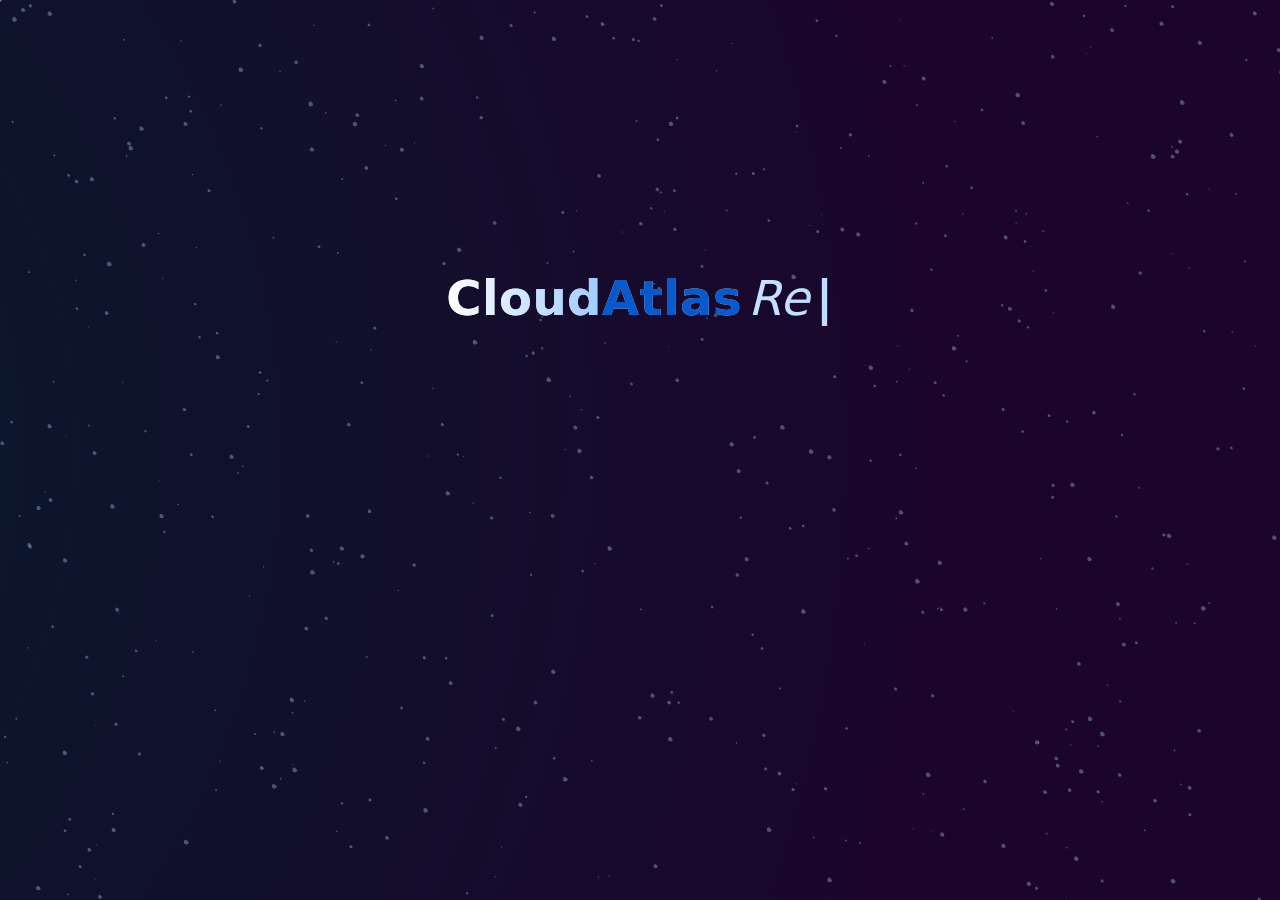
==== index.html @ 827e874d "Initial commit" ====
<!DOCTYPE html>
<html lang="en">
<head>
<meta charset="UTF-8" />
<meta name="viewport" content="width=device-width, initial-scale=1.0"/>
<title>CloudAtlas Reimagined</title>

<style>
    * {
        margin: 0;
        padding: 0;
        box-sizing: border-box;
        font-family: system-ui, -apple-system, sans-serif;
    }

    body {
        background: #05060a;
        overflow: hidden;
        color: white;
    }

    .hero {
        position: relative;
        height: 100vh;
        overflow: hidden;
    }

    /* ── VIDEO BACKGROUND ── */
    .hero-video {
        position: absolute;
    top: 50%;
    left: 50%;
    transform: translate(-50%, -50%);
    min-width: 100%;
    min-height: 100%;
    width: auto;
    height: auto;
    object-fit: cover;
    z-index: 1;
    opacity: 0.85;
    filter: saturate(1.3);
    }

    /* dark gradient overlay so text stays legible */
    .video-overlay {
        position: absolute;
        inset: 0;
        background: linear-gradient(
            to bottom,
            rgba(5,6,10,0.35) 0%,
            rgba(5,6,10,0.15) 50%,
            rgba(5,6,10,0.55) 100%
        );
        z-index: 1;
    }

    /* RAYS BACKGROUND */
    .rays {
        position: absolute;
        top: 50%;
        left: 50%;
        transform: translate(-50%, -50%);
        width: 180%;
        height: 180%;
        background: radial-gradient(circle at left, rgb(0 185 255 / 14%), #6f00ac36 60%);
        animation: rotateRays 40s ease-out infinite;
        z-index: 2;
    }

    @keyframes rotateRays {
        from { transform: translate(-50%, -50%) rotate(0deg); }
        to   { transform: translate(-50%, -50%) rotate(360deg); }
    }

    /* CANVAS */
    canvas {
        position: absolute;
        top: 0;
        left: 0;
        z-index: 3;
    }

    /* CONTENT */
    .content {
        position: relative;
        z-index: 4;
        text-align: center;
        top: 30%;
    }

    .content h1 {
        font-size: 3rem;
        font-weight: 600;
        background: linear-gradient(90deg, #fff, #9ecbff);
        -webkit-background-clip: text;
        color: transparent;
    }

    /* CHAT BOX */
    .chat-box {
        position: absolute;
        bottom: 40px;
        left: 50%;
        transform: translateX(-50%);
        width: 400px;
        height: 150px;
        background: rgba(255,255,255,0.1);
        border: 1px solid rgba(255,255,255,0.1);
        border-radius: 16px;
        backdrop-filter: blur(10px);
        z-index: 5;
        display: flex;
        align-items: center;
        justify-content: center;
    }

    /* ── VIDEO SOURCE SELECTOR (dev helper) ── */
    .video-src-note {
        position: absolute;
        top: 16px;
        right: 20px;
        z-index: 10;
        font-size: 12px;
        color: rgba(255,255,255,0.4);
        pointer-events: none;
    }
    #typingTitle::after {
    content: '|';
    margin-left: 5px;
    animation: blink 1s infinite;
}

@keyframes blink {
    0%, 50%, 100% { opacity: 1; }
    25%, 75% { opacity: 0; }
}
#typingTitle {
    font-size: 3rem;
    font-weight: 600;
    letter-spacing: 0.5px;
}

/* Gradient for "Cloud" */
.cloud-text {
    background: linear-gradient(90deg, #ffffff, #9ecbff);
    -webkit-background-clip: text;
    color: transparent;
}

/* Blue highlight for "Atlas" */
.atlas-text {
    color: #0859cb;
}

/* Light weight for "Reimagined" */
.light-text {
    font-weight: 300;
    margin-left: 6px; font-style: italic;
}

/* Cursor */
#typingTitle::after {
    content: '|';
    margin-left: 6px;
    animation: blink 1s infinite;
}

@keyframes blink {
    0%,100% { opacity: 1; }
    50% { opacity: 0; }
}
</style>
</head>

<body>

<section class="hero">

    <video
        class="hero-video"
        id="heroBgVideo"
        autoplay
        muted
        loop
        playsinline
        poster=""
    >
        <source src="aurora.mp4" type="video/mp4" />
    </video>

    <div class="video-overlay"></div>
    <div class="rays"></div>
    <canvas id="canvas"></canvas>

    <div class="content">
        <h1 id="typingTitle"></h1>
    </div>

    <!-- <div class="chat-box" id="chatBox">
        Ask me anything
    </div> -->

   
</section>

<script>
const canvas = document.getElementById("canvas");
const ctx = canvas.getContext("2d");

let width, height;
let particles = [];
let mouse = { x: null, y: null };
let repelMode = false;

function resize() {
    width = canvas.width = window.innerWidth;
    height = canvas.height = window.innerHeight;
}
window.addEventListener("resize", resize);
resize();

class Particle {
    constructor() {
        this.x = Math.random() * width;
        this.y = Math.random() * height;
        this.baseX = this.x;
        this.baseY = this.y;
        this.vx = (Math.random() - 0.5) * 0.3;
        this.vy = (Math.random() - 0.5) * 0.3;
        this.size = Math.random() * 2 + 0.5;
    }

    update() {
        let dx = mouse.x - this.x;
        let dy = mouse.y - this.y;
        let dist = Math.sqrt(dx * dx + dy * dy);
        let force = 120 / dist;

        if (dist < 120) {
            if (repelMode) {
                this.x -= dx * 0.02 * force;
                this.y -= dy * 0.02 * force;
            } else {
                this.x += dx * 0.02 * force;
                this.y += dy * 0.02 * force;
            }
        }

        this.x += (this.baseX - this.x) * 0.01;
        this.y += (this.baseY - this.y) * 0.01;
        this.x += this.vx;
        this.y += this.vy;
    }

    draw() {
        ctx.beginPath();
        ctx.arc(this.x, this.y, this.size, 0, Math.PI * 1.5);
        ctx.fillStyle = "rgba(180, 220, 255, 0.35)";
        ctx.fill();
    }
}

function init() {
    particles = [];
    for (let i = 0; i < 500; i++) particles.push(new Particle());
}
init();

function animate() {
    ctx.clearRect(0, 0, width, height);
    for (let p of particles) { p.update(); p.draw(); }
    requestAnimationFrame(animate);
}
animate();

window.addEventListener("mousemove", (e) => {
    mouse.x = e.clientX;
    mouse.y = e.clientY;
});

const chatBox = document.getElementById("chatBox");
chatBox.addEventListener("mouseenter", () => { repelMode = true; });
chatBox.addEventListener("mouseleave", () => { repelMode = false; });
</script>
<script>
setTimeout(() => {
    document.body.style.opacity = "0";
    document.body.style.transition = "opacity 1s ease";

    setTimeout(() => {
        window.location.href = "login.html";
    }, 1000);

}, 6000);

</script>
<script>
const parts = [
    '<span class="cloud-text">Cloud</span>',
    '<span class="atlas-text">Atlas</span>',
    '<span class="light-text">Reimagined</span>'
];

const target = document.getElementById("typingTitle");

let partIndex = 0;
let charIndex = 0;

function typeEffect() {
    if (partIndex < parts.length) {
        let currentPart = parts[partIndex];
        let tempDiv = document.createElement("div");
        tempDiv.innerHTML = currentPart;
        let text = tempDiv.textContent;

        if (charIndex < text.length) {
            let spanClass = tempDiv.firstChild.className;

            // Create span if not exists
            if (!target.lastChild || target.lastChild.className !== spanClass) {
                let span = document.createElement("span");
                span.className = spanClass;
                target.appendChild(span);
            }

            target.lastChild.textContent += text.charAt(charIndex);
            charIndex++;
            setTimeout(typeEffect, 80);

        } else {
            partIndex++;
            charIndex = 0;
            setTimeout(typeEffect, 80);
        }
    }
}

window.addEventListener("load", typeEffect);
</script>
</body>
</html>
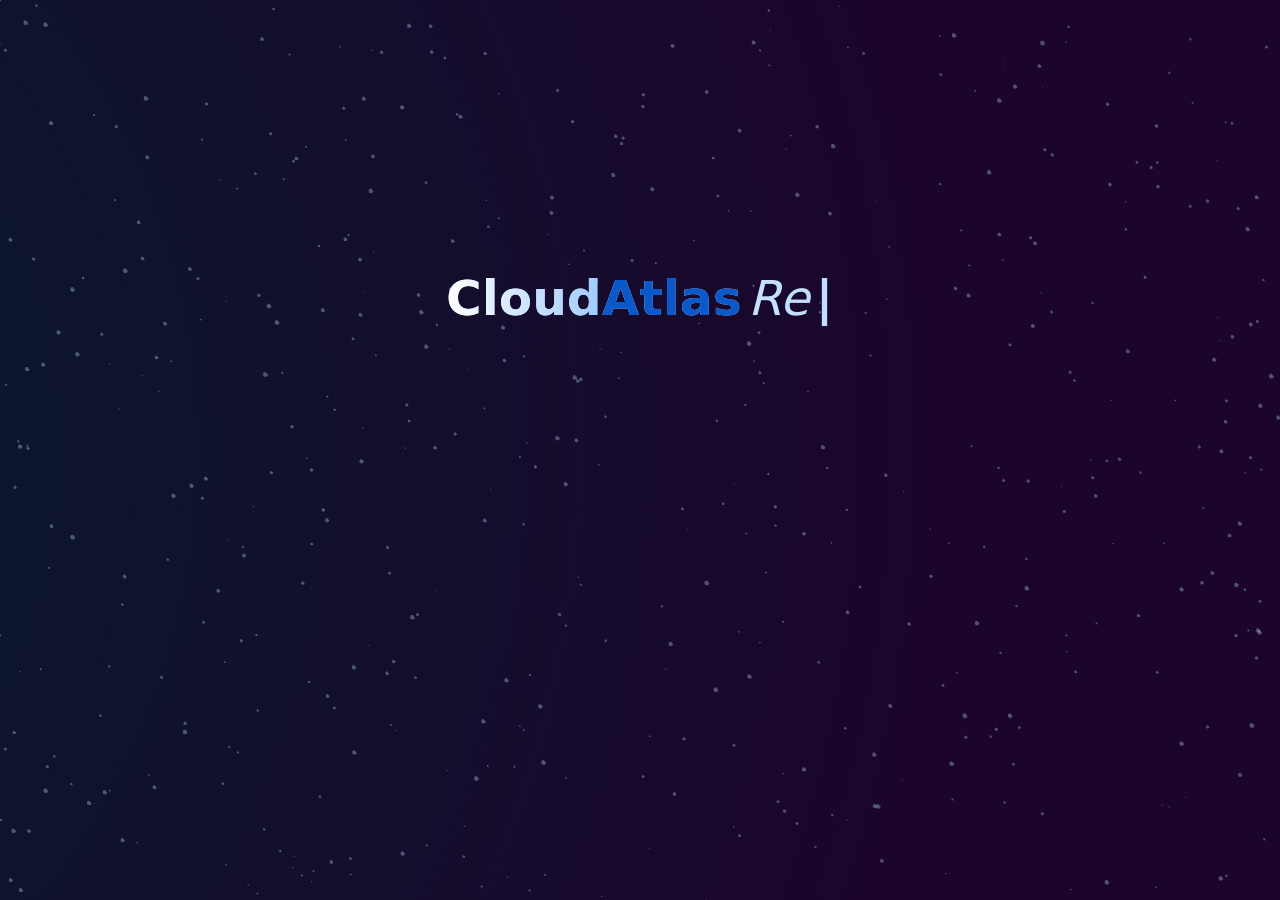
==== commit 478a8231: "latest code files" ====
--- a/index.html
+++ b/index.html
@@ -288,7 +288,7 @@
     document.body.style.transition = "opacity 1s ease";
 
     setTimeout(() => {
-        window.location.href = "login.html";
+        window.location.href = "portal.html";
     }, 1000);
 
 }, 6000);
